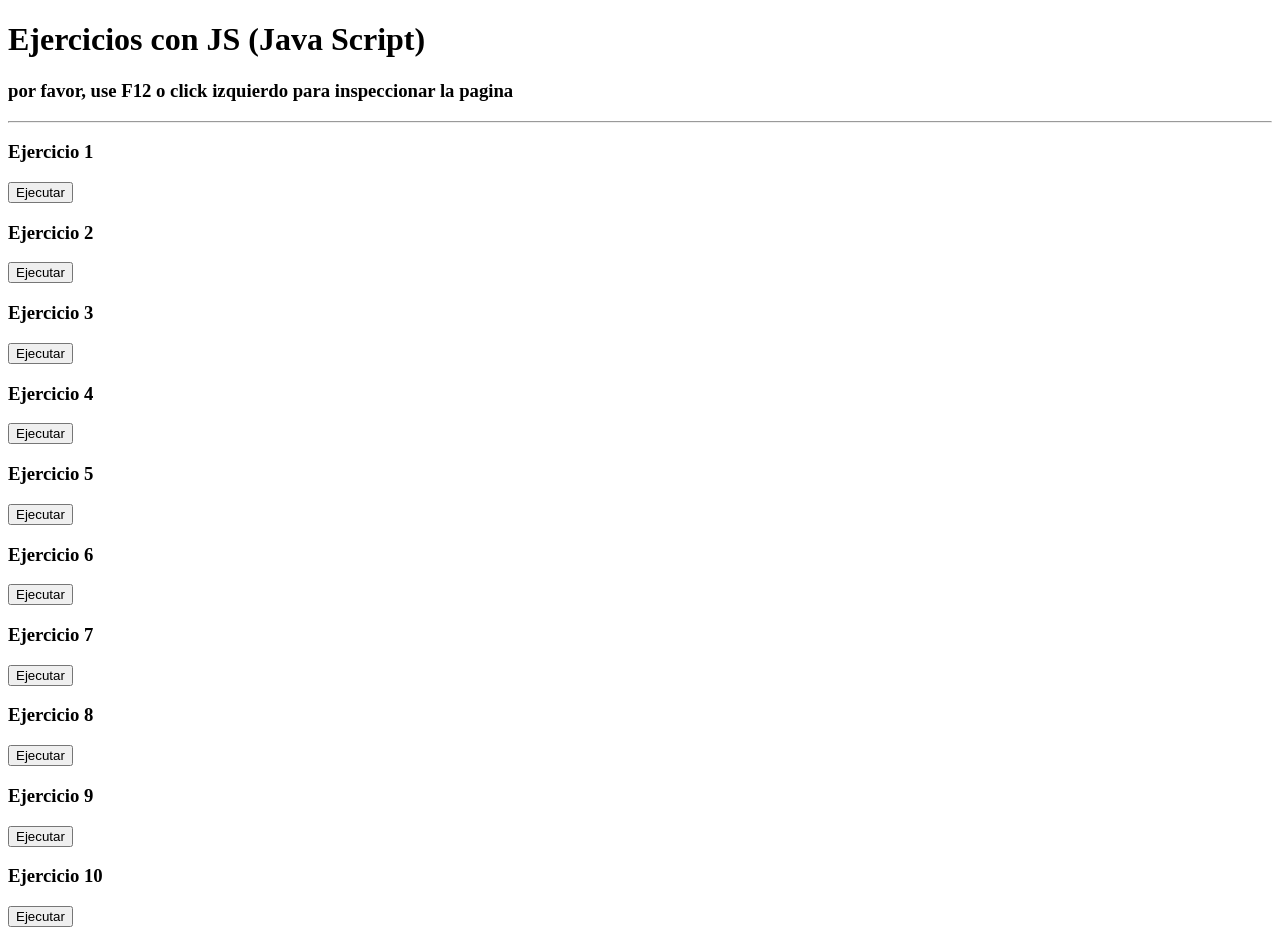
==== 03_estructuras_control/2.-practicando_condiciones_js/index.html @ f1b5da58 "actualización" ====
<!DOCTYPE html>
<html lang="es">

<head>
    <meta charset="UTF-8">
    <meta name="viewport" content="width=device-width, initial-scale=1.0">
    <meta name="author" content="Benjamin Pardo">
    <title>Practicando condiciones JS</title>
    <!--conexión con CSS-->
    <link rel="stylesheet" href="static/css/style.css">
</head>

<body>
    <header class="encabezado">
        <h1 class="titulo">Ejercicios con JS (Java Script)</h1>
    </header>
    <h3>por favor, use F12 o click izquierdo para inspeccionar la pagina</h3>
    <hr>
    <main class="container">
        <div class="box">
            <h3>Ejercicio 1</h3>
            <button class="btn" onclick="ejercicio1()">Ejecutar</button>
        </div>
        <div class="box">
            <h3>Ejercicio 2</h3>
            <button class="btn" onclick="ejercicio2()">Ejecutar</button>
        </div>
        <div class="box">
            <h3>Ejercicio 3</h3>
            <button class="btn" onclick="ejercicio3()">Ejecutar</button>
        </div>
        <div class="box">
            <h3>Ejercicio 4</h3>
            <button class="btn" onclick="ejercicio4()">Ejecutar</button>
        </div>
        <div class="box">
            <h3>Ejercicio 5</h3>
            <button class="btn" onclick="ejercicio5()">Ejecutar</button>
        </div>
        <div class="box">
            <h3>Ejercicio 6</h3>
            <button class="btn" onclick="ejercicio6()">Ejecutar</button>
        </div>
        <div class="box">
            <h3>Ejercicio 7</h3>
            <button class="btn" onclick="ejercicio7()">Ejecutar</button>
        </div>
        <div class="box">
            <h3>Ejercicio 8</h3>
            <button class="btn" onclick="ejercicio8()">Ejecutar</button>
        </div>
        <div class="box">
            <h3>Ejercicio 9</h3>
            <button class="btn" onclick="ejercicio9()">Ejecutar</button>
        </div>
        <div class="box">
            <h3>Ejercicio 10</h3>
            <button class="btn" onclick="ejercicio10()">Ejecutar</button>
        </div>
    </main>
    <!--conexión con JS-->
    <script src="static/js/script.js"></script>
</body>

</html>
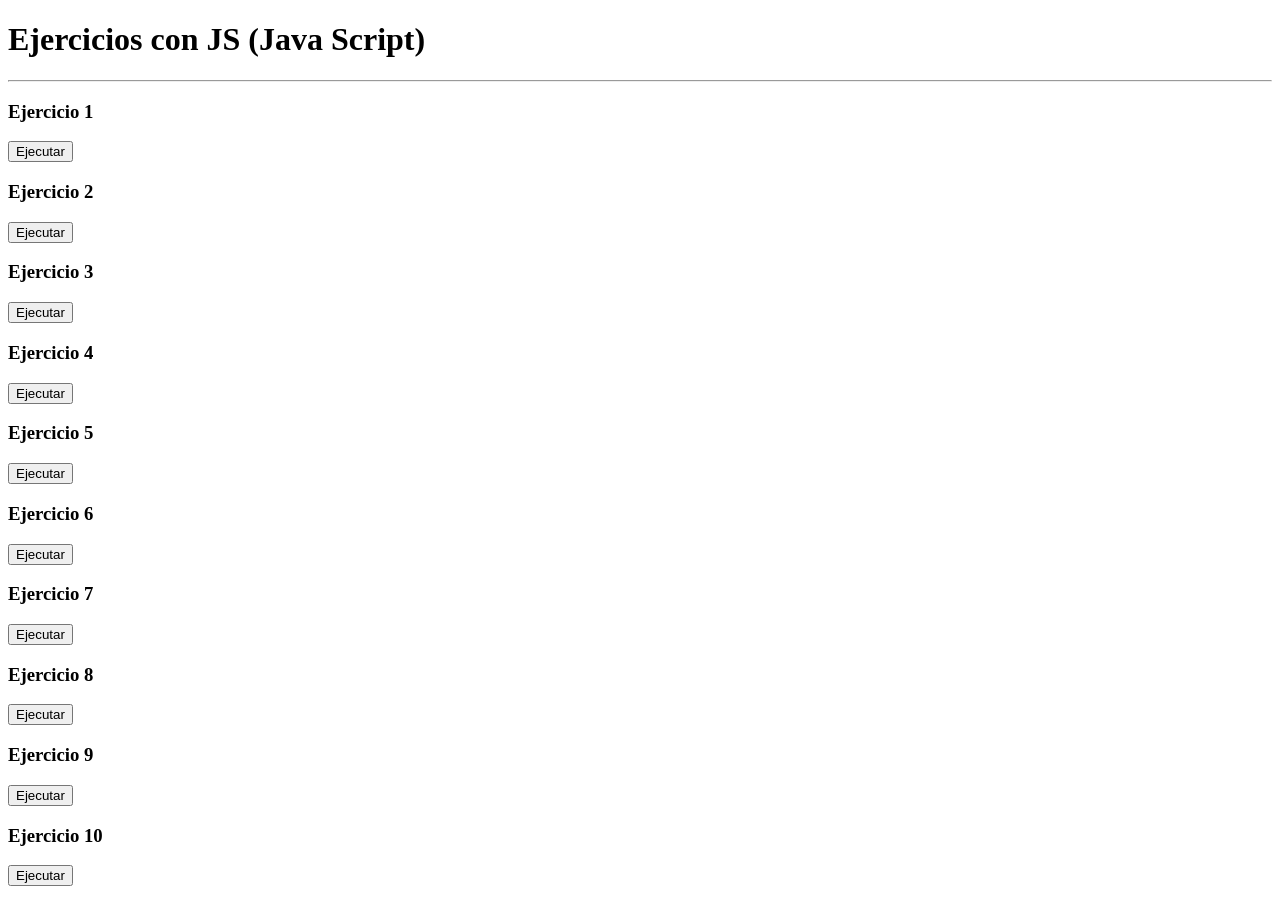
==== commit e7a292e8: "actualización" ====
--- a/03_estructuras_control/2.-practicando_condiciones_js/index.html
+++ b/03_estructuras_control/2.-practicando_condiciones_js/index.html
@@ -14,7 +14,6 @@
     <header class="encabezado">
         <h1 class="titulo">Ejercicios con JS (Java Script)</h1>
     </header>
-    <h3>por favor, use F12 o click izquierdo para inspeccionar la pagina</h3>
     <hr>
     <main class="container">
         <div class="box">
